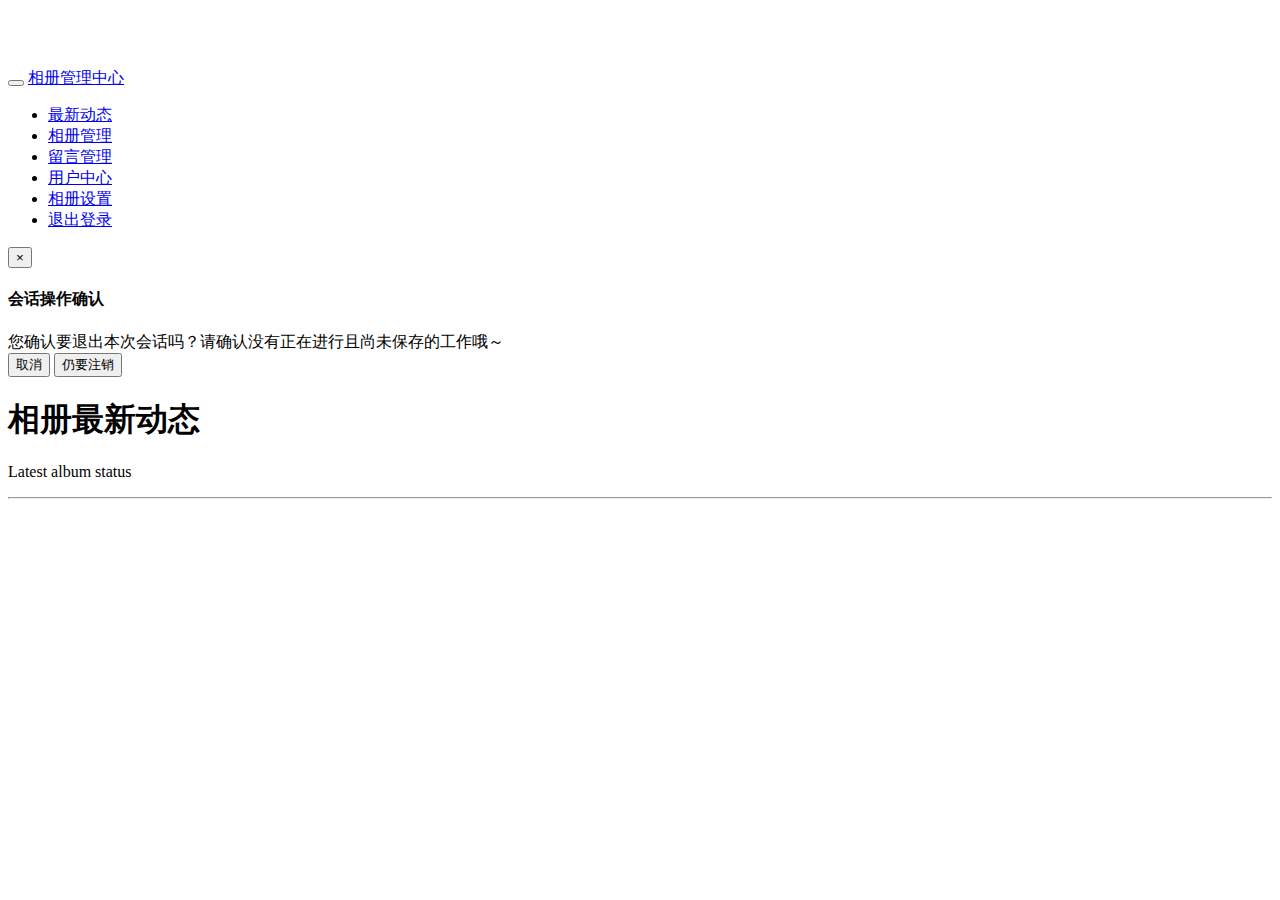
==== AlbumManager/Home/View/Index/index.html @ f23c1a99 "Initialization" ====
<!DOCTYPE html>
<html lang="zh">
  <head>
    <meta charset="utf-8">
    <title>相册管理中心</title>
    <meta name="viewport" content="width=device-width, initial-scale=1.0">
    <meta name="description" content="相册管理系统|相册管理中心">
    <meta name="author" content="DingStudio">

    <!-- Le styles -->
    <link href="__PUBLIC__/manager/css/bootstrap.css" rel="stylesheet">
    <style>
      body {
        padding-top: 60px; /* 60px to make the container go all the way to the bottom of the topbar */
      }
    </style>
    <link href="__PUBLIC__/manager/css/bootstrap-responsive.css" rel="stylesheet">

    <!-- HTML5 shim, for IE6-8 support of HTML5 elements -->
    <!--[if lt IE 9]>
      <script src="__PUBLIC__/manager/js/html5shiv.js"></script>
    <![endif]-->

    <!-- Fav and touch icons -->
    <link rel="apple-touch-icon-precomposed" sizes="144x144" href="__PUBLIC__/manager/img/apple-touch-icon-144-precomposed.png">
    <link rel="apple-touch-icon-precomposed" sizes="114x114" href="__PUBLIC__/manager/img/apple-touch-icon-114-precomposed.png">
    <link rel="apple-touch-icon-precomposed" sizes="72x72" href="__PUBLIC__/manager/img/apple-touch-icon-72-precomposed.png">
    <link rel="apple-touch-icon-precomposed" href="__PUBLIC__/manager/img/apple-touch-icon-57-precomposed.png">
    <link rel="shortcut icon" href="__PUBLIC__/manager/img/favicon.png">

    <!-- Le javascript
    ================================================== -->
    <!-- Placed at the end of the document so the pages load faster -->
    <script src="__PUBLIC__/manager/js/jquery.js"></script>
    <script src="__PUBLIC__/manager/js/bootstrap-transition.js"></script>
    <script src="__PUBLIC__/manager/js/bootstrap-alert.js"></script>
    <script src="__PUBLIC__/manager/js/bootstrap-modal.js"></script>
    <script src="__PUBLIC__/manager/js/bootstrap-dropdown.js"></script>
    <script src="__PUBLIC__/manager/js/bootstrap-scrollspy.js"></script>
    <script src="__PUBLIC__/manager/js/bootstrap-tab.js"></script>
    <script src="__PUBLIC__/manager/js/bootstrap-tooltip.js"></script>
    <script src="__PUBLIC__/manager/js/bootstrap-popover.js"></script>
    <script src="__PUBLIC__/manager/js/bootstrap-button.js"></script>
    <script src="__PUBLIC__/manager/js/bootstrap-collapse.js"></script>
    <script src="__PUBLIC__/manager/js/bootstrap-carousel.js"></script>
    <script src="__PUBLIC__/manager/js/bootstrap-typeahead.js"></script>
    <script>
        function doAjaxLogout() {
            $.ajax({
              url:'__ROOT__/admin.php?c=Login&a=ajaxLogout',
              type:'get',
              dataType: 'xml',
              async: false,
              success: function (ResponseText) {
                var code = '';
                $(ResponseText).find('think').each(
                  function () {
                    code += $(this).find('code').text();
                  }
                );
                if (code == 200) {
                  alert("恭喜您，用户注销成功！");
                  document.location="__ROOT__/admin.php?c=Login";
                }
                else if (code == 403) {
                  alert("抱歉，当前没有有效的登录会话，无需再次注销！");
                  document.location="__ROOT__/admin.php?c=Login";
                }
                else {
                  alert("服务器返回未知句柄编号，请检查本地网络状态是否稳定！");
                }
              },
              error: function(){
                alert("与后端服务器无法取得联系，注销请求发送失败！请稍后重试。");
              }
            });
          return false;
        }
    </script>
  </head>

  <body>

    <div class="navbar navbar-inverse navbar-fixed-top">
      <div class="navbar-inner">
        <div class="container">
          <button type="button" class="btn btn-navbar" data-toggle="collapse" data-target=".nav-collapse">
            <span class="icon-bar"></span>
            <span class="icon-bar"></span>
            <span class="icon-bar"></span>
          </button>
          <a class="brand" href="__ROOT__/" title="返回前台">相册管理中心</a>
          <div class="nav-collapse collapse">
            <ul class="nav">
              <li class="active"><a href="__ROOT__/admin.php">最新动态</a></li>
              <li><a href="__ROOT__/admin.php?a=picmgr">相册管理</a></li>
              <li><a href="__ROOT__/admin.php?a=comments">留言管理</a></li>
              <li><a href="__ROOT__/admin.php?a=usercenter">用户中心</a></li>
              <li><a href="__ROOT__/admin.php?a=settings">相册设置</a></li>
              <li><a href="javascript:void(0);" data-toggle="modal" data-target="#myModal">退出登录</a></li>
            </ul>
          </div><!--/.nav-collapse -->
        </div>
      </div>
    </div>
    
        <!-- 模态框（Modal） -->
<div class="modal fade" id="myModal" tabindex="-1" role="dialog" aria-labelledby="myModalLabel" aria-hidden="true">
	<div class="modal-dialog">
		<div class="modal-content">
			<div class="modal-header">
				<button type="button" class="close" data-dismiss="modal" aria-hidden="true">
					&times;
				</button>
				<h4 class="modal-title" id="myModalLabel">
					会话操作确认
				</h4>
			</div>
			<div class="modal-body">
				您确认要退出本次会话吗？请确认没有正在进行且尚未保存的工作哦～
			</div>
			<div class="modal-footer">
				<button type="button" class="btn btn-default" data-dismiss="modal">取消</button>
				<button type="button" class="btn btn-warning" onclick="return doAjaxLogout()">仍要注销</button>
			</div>
		</div><!-- /.modal-content -->
	</div><!-- /.modal -->
</div>
<!-- 模态框结束 -->

    <div class="container">

      <h1>相册最新动态</h1>
      <p>
      Latest album status
      </p>
      <hr><br>
      <div id="box"></div>
      <script>
      	$.ajax({
           	url:'__ROOT__/index.php?c=ajax&a=getinfo',
           	type:'post',
           	dataType: 'xml',
            data: {
				act: 'full',
				sid: 'null'
			},
			async: false,
			success: function (ResponseText) {
				var response_str = "<table class='table table-bordered table-hover table-striped table-condensed' style='margin-top:-15px'><tr><td>本地输出序号</td><td>远程资源ID</td><td>资源完整URL</td><td>资源缩略图URL</td><td>资源信息简介</td><td>资源上传时间</td></tr>";
                var i = 1;
				$(ResponseText).find('item').each(
					function () {
            	   		var id = $(this).find('id').text();
						var furl = $(this).find('furl').text();
                       	var turl = $(this).find('turl').text();
                       	var dinfo = $(this).find('dinfo').text();
                       	var mtime = $(this).find('mtime').text();
                       	response_str += "<tr><td>" + i + "</td><td>" + id + "</td><td><a href='" + furl + "'>" + furl.substr(0,50) + "</a></td><td><a href='" + turl + "'>" + turl.substr(0,50) + "</a></td><td>" + dinfo + "</td><td>" + mtime + "</td></tr>";
                       	i=i+1;
					}
				);
				response_str += "</table>";
				$("#box").append(response_str);
			},
            error: function(){
        		alert("获取失败");
        	}
        });
    </script>

    </div> <!-- /container -->

  </body>
</html>
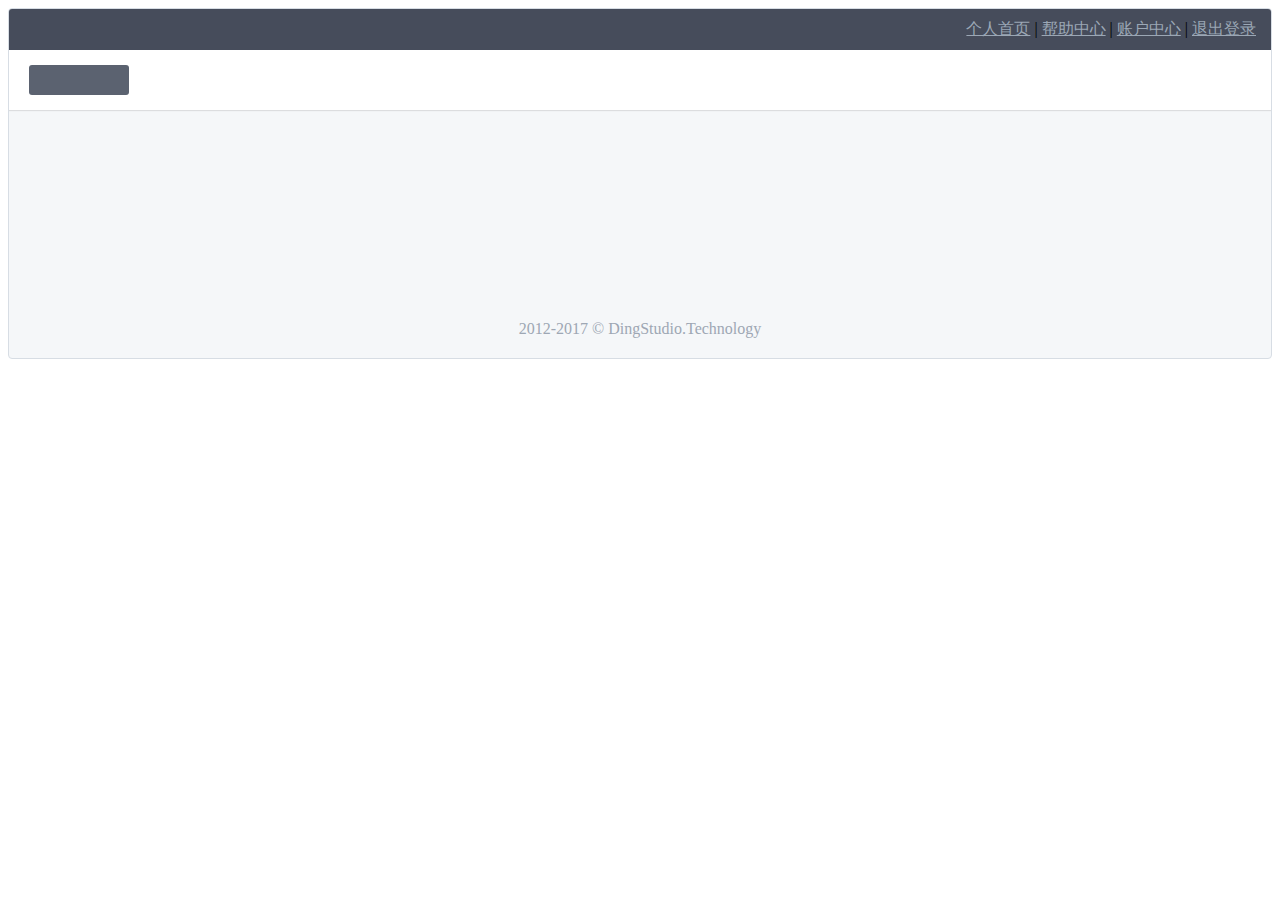
==== commit 3ead9a83: "Merge pull request #1 from ChristianSwift/develop" ====
--- a/AlbumManager/Home/View/Index/index.html
+++ b/AlbumManager/Home/View/Index/index.html
@@ -1,176 +1,80 @@
+﻿<!DOCTYPE html>
+<html>
+<head>
+    <title>{$myalbum_name}-后台管理</title>
+    <link rel="shortcut icon" href="{$myalbum_icon}" />
+    <link rel="Bookmark" href="{$myalbum_icon}" />
+    <meta charset="utf-8" />
+    <meta name="viewport" content="width=device-width, initial-scale=1" />
+    <link rel="stylesheet" href="__PUBLIC__/Album-Admin/css/iview.css" />
+    <script src="__PUBLIC__/Album-Admin/js/vue.min.js"></script>
+    <script src="__PUBLIC__/Album-Admin/js/iview.min.js"></script>
+    <script src="__PUBLIC__/Album-Admin/js/md5.js"></script>
+    <script src="__PUBLIC__/Album-Admin/js/app.js"></script>
+    <style>
+        .layout {
+            border: 1px solid #d7dde4;
+            background: #f5f7f9;
+            position: relative;
+            border-radius: 4px;
+            overflow: hidden;
+        }
 
-<!DOCTYPE html>
-<html lang="zh">
-  <head>
-    <meta charset="utf-8">
-    <title>相册管理中心</title>
-    <meta name="viewport" content="width=device-width, initial-scale=1.0">
-    <meta name="description" content="相册管理系统|相册管理中心">
-    <meta name="author" content="DingStudio">
+        .layout-logo {
+            width: 100px;
+            height: 30px;
+            background: #5b6270;
+            border-radius: 3px;
+            float: left;
+            position: relative;
+            top: 15px;
+            left: 20px;
+        }
 
-    <!-- Le styles -->
-    <link href="__PUBLIC__/manager/css/bootstrap.css" rel="stylesheet">
-    <style>
-      body {
-        padding-top: 60px; /* 60px to make the container go all the way to the bottom of the topbar */
-      }
+        .layout-header {
+            height: 60px;
+            background: #fff;
+            box-shadow: 0 1px 1px rgba(0,0,0,.1);
+        }
+
+        .layout-copy {
+            text-align: center;
+            padding: 10px 0 20px;
+            color: #9ea7b4;
+        }
+
+        .layout-ceiling {
+            background: #464c5b;
+            padding: 10px 0;
+            overflow: hidden;
+        }
+
+        .layout-ceiling-main {
+            float: right;
+            margin-right: 15px;
+        }
+
+            .layout-ceiling-main a {
+                color: #9ba7b5;
+            }
     </style>
-    <link href="__PUBLIC__/manager/css/bootstrap-responsive.css" rel="stylesheet">
-
-    <!-- HTML5 shim, for IE6-8 support of HTML5 elements -->
-    <!--[if lt IE 9]>
-      <script src="__PUBLIC__/manager/js/html5shiv.js"></script>
-    <![endif]-->
-
-    <!-- Fav and touch icons -->
-    <link rel="apple-touch-icon-precomposed" sizes="144x144" href="__PUBLIC__/manager/img/apple-touch-icon-144-precomposed.png">
-    <link rel="apple-touch-icon-precomposed" sizes="114x114" href="__PUBLIC__/manager/img/apple-touch-icon-114-precomposed.png">
-    <link rel="apple-touch-icon-precomposed" sizes="72x72" href="__PUBLIC__/manager/img/apple-touch-icon-72-precomposed.png">
-    <link rel="apple-touch-icon-precomposed" href="__PUBLIC__/manager/img/apple-touch-icon-57-precomposed.png">
-    <link rel="shortcut icon" href="__PUBLIC__/manager/img/favicon.png">
-
-    <!-- Le javascript
-    ================================================== -->
-    <!-- Placed at the end of the document so the pages load faster -->
-    <script src="__PUBLIC__/manager/js/jquery.js"></script>
-    <script src="__PUBLIC__/manager/js/bootstrap-transition.js"></script>
-    <script src="__PUBLIC__/manager/js/bootstrap-alert.js"></script>
-    <script src="__PUBLIC__/manager/js/bootstrap-modal.js"></script>
-    <script src="__PUBLIC__/manager/js/bootstrap-dropdown.js"></script>
-    <script src="__PUBLIC__/manager/js/bootstrap-scrollspy.js"></script>
-    <script src="__PUBLIC__/manager/js/bootstrap-tab.js"></script>
-    <script src="__PUBLIC__/manager/js/bootstrap-tooltip.js"></script>
-    <script src="__PUBLIC__/manager/js/bootstrap-popover.js"></script>
-    <script src="__PUBLIC__/manager/js/bootstrap-button.js"></script>
-    <script src="__PUBLIC__/manager/js/bootstrap-collapse.js"></script>
-    <script src="__PUBLIC__/manager/js/bootstrap-carousel.js"></script>
-    <script src="__PUBLIC__/manager/js/bootstrap-typeahead.js"></script>
-    <script>
-        function doAjaxLogout() {
-            $.ajax({
-              url:'__ROOT__/admin.php?c=Login&a=ajaxLogout',
-              type:'get',
-              dataType: 'xml',
-              async: false,
-              success: function (ResponseText) {
-                var code = '';
-                $(ResponseText).find('think').each(
-                  function () {
-                    code += $(this).find('code').text();
-                  }
-                );
-                if (code == 200) {
-                  alert("恭喜您，用户注销成功！");
-                  document.location="__ROOT__/admin.php?c=Login";
-                }
-                else if (code == 403) {
-                  alert("抱歉，当前没有有效的登录会话，无需再次注销！");
-                  document.location="__ROOT__/admin.php?c=Login";
-                }
-                else {
-                  alert("服务器返回未知句柄编号，请检查本地网络状态是否稳定！");
-                }
-              },
-              error: function(){
-                alert("与后端服务器无法取得联系，注销请求发送失败！请稍后重试。");
-              }
-            });
-          return false;
-        }
-    </script>
-  </head>
-
-  <body>
-
-    <div class="navbar navbar-inverse navbar-fixed-top">
-      <div class="navbar-inner">
-        <div class="container">
-          <button type="button" class="btn btn-navbar" data-toggle="collapse" data-target=".nav-collapse">
-            <span class="icon-bar"></span>
-            <span class="icon-bar"></span>
-            <span class="icon-bar"></span>
-          </button>
-          <a class="brand" href="__ROOT__/" title="返回前台">相册管理中心</a>
-          <div class="nav-collapse collapse">
-            <ul class="nav">
-              <li class="active"><a href="__ROOT__/admin.php">最新动态</a></li>
-              <li><a href="__ROOT__/admin.php?a=picmgr">相册管理</a></li>
-              <li><a href="__ROOT__/admin.php?a=comments">留言管理</a></li>
-              <li><a href="__ROOT__/admin.php?a=usercenter">用户中心</a></li>
-              <li><a href="__ROOT__/admin.php?a=settings">相册设置</a></li>
-              <li><a href="javascript:void(0);" data-toggle="modal" data-target="#myModal">退出登录</a></li>
-            </ul>
-          </div><!--/.nav-collapse -->
+    <body>
+        <div class="layout">
+            <div class="layout-ceiling">
+                <div class="layout-ceiling-main">
+                    <a href="#">个人首页</a> |
+                    <a href="#">帮助中心</a> |
+                    <a href="#">账户中心</a> |
+                    <a href="#/logout" onclick="logout()">退出登录</a>
+                </div>
+            </div>
+            <div class="layout-header">
+                <div class="layout-logo"></div>
+            </div>
+            <div style="height: 200px"></div>
+            <div class="layout-copy">
+                2012-2017 &copy; DingStudio.Technology
+            </div>
         </div>
-      </div>
-    </div>
-    
-        <!-- 模态框（Modal） -->
-<div class="modal fade" id="myModal" tabindex="-1" role="dialog" aria-labelledby="myModalLabel" aria-hidden="true">
-	<div class="modal-dialog">
-		<div class="modal-content">
-			<div class="modal-header">
-				<button type="button" class="close" data-dismiss="modal" aria-hidden="true">
-					&times;
-				</button>
-				<h4 class="modal-title" id="myModalLabel">
-					会话操作确认
-				</h4>
-			</div>
-			<div class="modal-body">
-				您确认要退出本次会话吗？请确认没有正在进行且尚未保存的工作哦～
-			</div>
-			<div class="modal-footer">
-				<button type="button" class="btn btn-default" data-dismiss="modal">取消</button>
-				<button type="button" class="btn btn-warning" onclick="return doAjaxLogout()">仍要注销</button>
-			</div>
-		</div><!-- /.modal-content -->
-	</div><!-- /.modal -->
-</div>
-<!-- 模态框结束 -->
-
-    <div class="container">
-
-      <h1>相册最新动态</h1>
-      <p>
-      Latest album status
-      </p>
-      <hr><br>
-      <div id="box"></div>
-      <script>
-      	$.ajax({
-           	url:'__ROOT__/index.php?c=ajax&a=getinfo',
-           	type:'post',
-           	dataType: 'xml',
-            data: {
-				act: 'full',
-				sid: 'null'
-			},
-			async: false,
-			success: function (ResponseText) {
-				var response_str = "<table class='table table-bordered table-hover table-striped table-condensed' style='margin-top:-15px'><tr><td>本地输出序号</td><td>远程资源ID</td><td>资源完整URL</td><td>资源缩略图URL</td><td>资源信息简介</td><td>资源上传时间</td></tr>";
-                var i = 1;
-				$(ResponseText).find('item').each(
-					function () {
-            	   		var id = $(this).find('id').text();
-						var furl = $(this).find('furl').text();
-                       	var turl = $(this).find('turl').text();
-                       	var dinfo = $(this).find('dinfo').text();
-                       	var mtime = $(this).find('mtime').text();
-                       	response_str += "<tr><td>" + i + "</td><td>" + id + "</td><td><a href='" + furl + "'>" + furl.substr(0,50) + "</a></td><td><a href='" + turl + "'>" + turl.substr(0,50) + "</a></td><td>" + dinfo + "</td><td>" + mtime + "</td></tr>";
-                       	i=i+1;
-					}
-				);
-				response_str += "</table>";
-				$("#box").append(response_str);
-			},
-            error: function(){
-        		alert("获取失败");
-        	}
-        });
-    </script>
-
-    </div> <!-- /container -->
-
-  </body>
-</html>
+    </body>
+</html>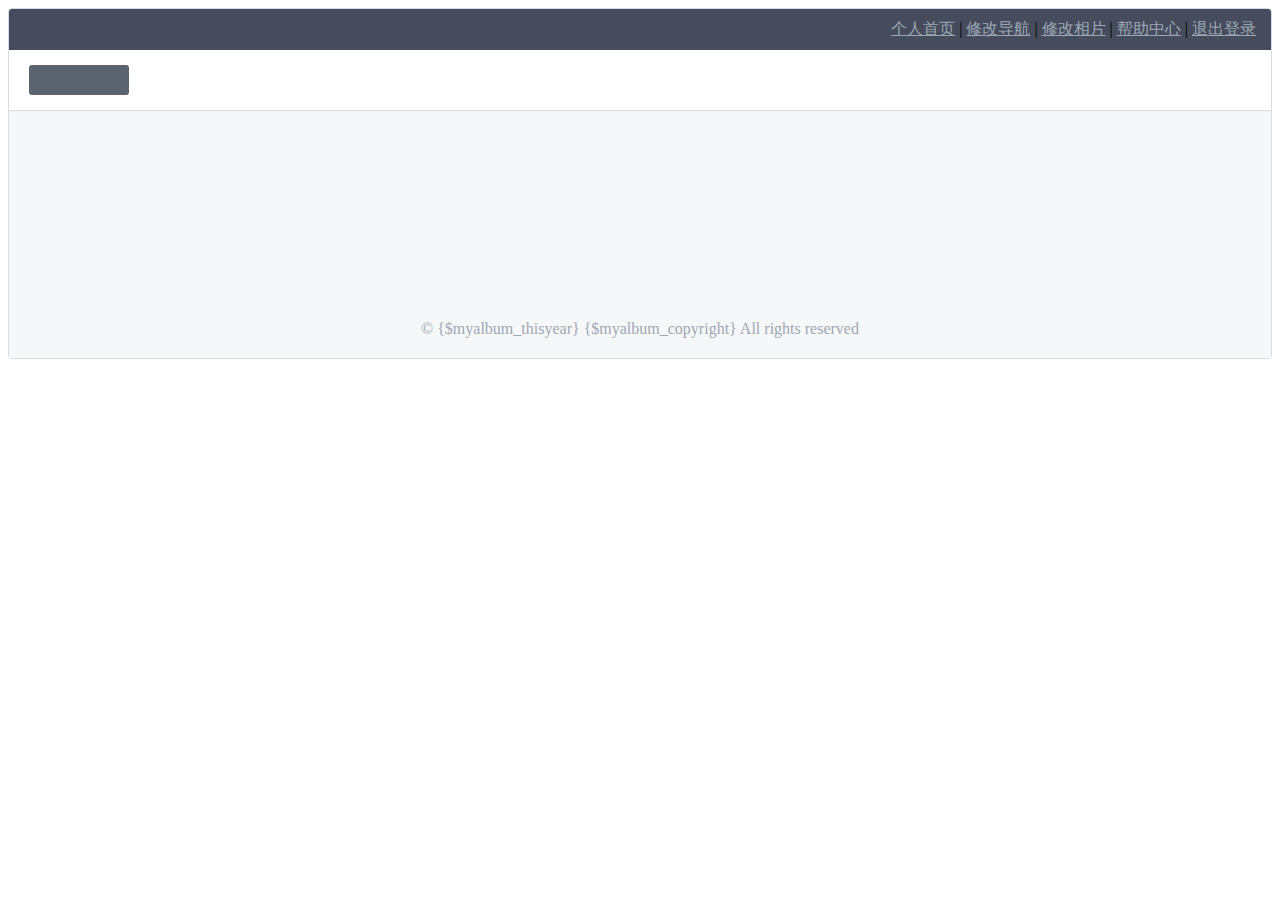
==== commit a73ee6d7: "修改后台首页" ====
--- a/AlbumManager/Home/View/Index/index.html
+++ b/AlbumManager/Home/View/Index/index.html
@@ -54,17 +54,18 @@
             margin-right: 15px;
         }
 
-            .layout-ceiling-main a {
-                color: #9ba7b5;
-            }
+        .layout-ceiling-main a {
+            color: #9ba7b5;
+        }
     </style>
     <body>
         <div class="layout">
             <div class="layout-ceiling">
                 <div class="layout-ceiling-main">
                     <a href="#">个人首页</a> |
+                    <a href="#">修改导航</a> |
+                    <a href="#">修改相片</a> |
                     <a href="#">帮助中心</a> |
-                    <a href="#">账户中心</a> |
                     <a href="#/logout" onclick="logout()">退出登录</a>
                 </div>
             </div>
@@ -73,7 +74,7 @@
             </div>
             <div style="height: 200px"></div>
             <div class="layout-copy">
-                2012-2017 &copy; DingStudio.Technology
+                &copy; {$myalbum_thisyear} {$myalbum_copyright} All rights reserved
             </div>
         </div>
     </body>
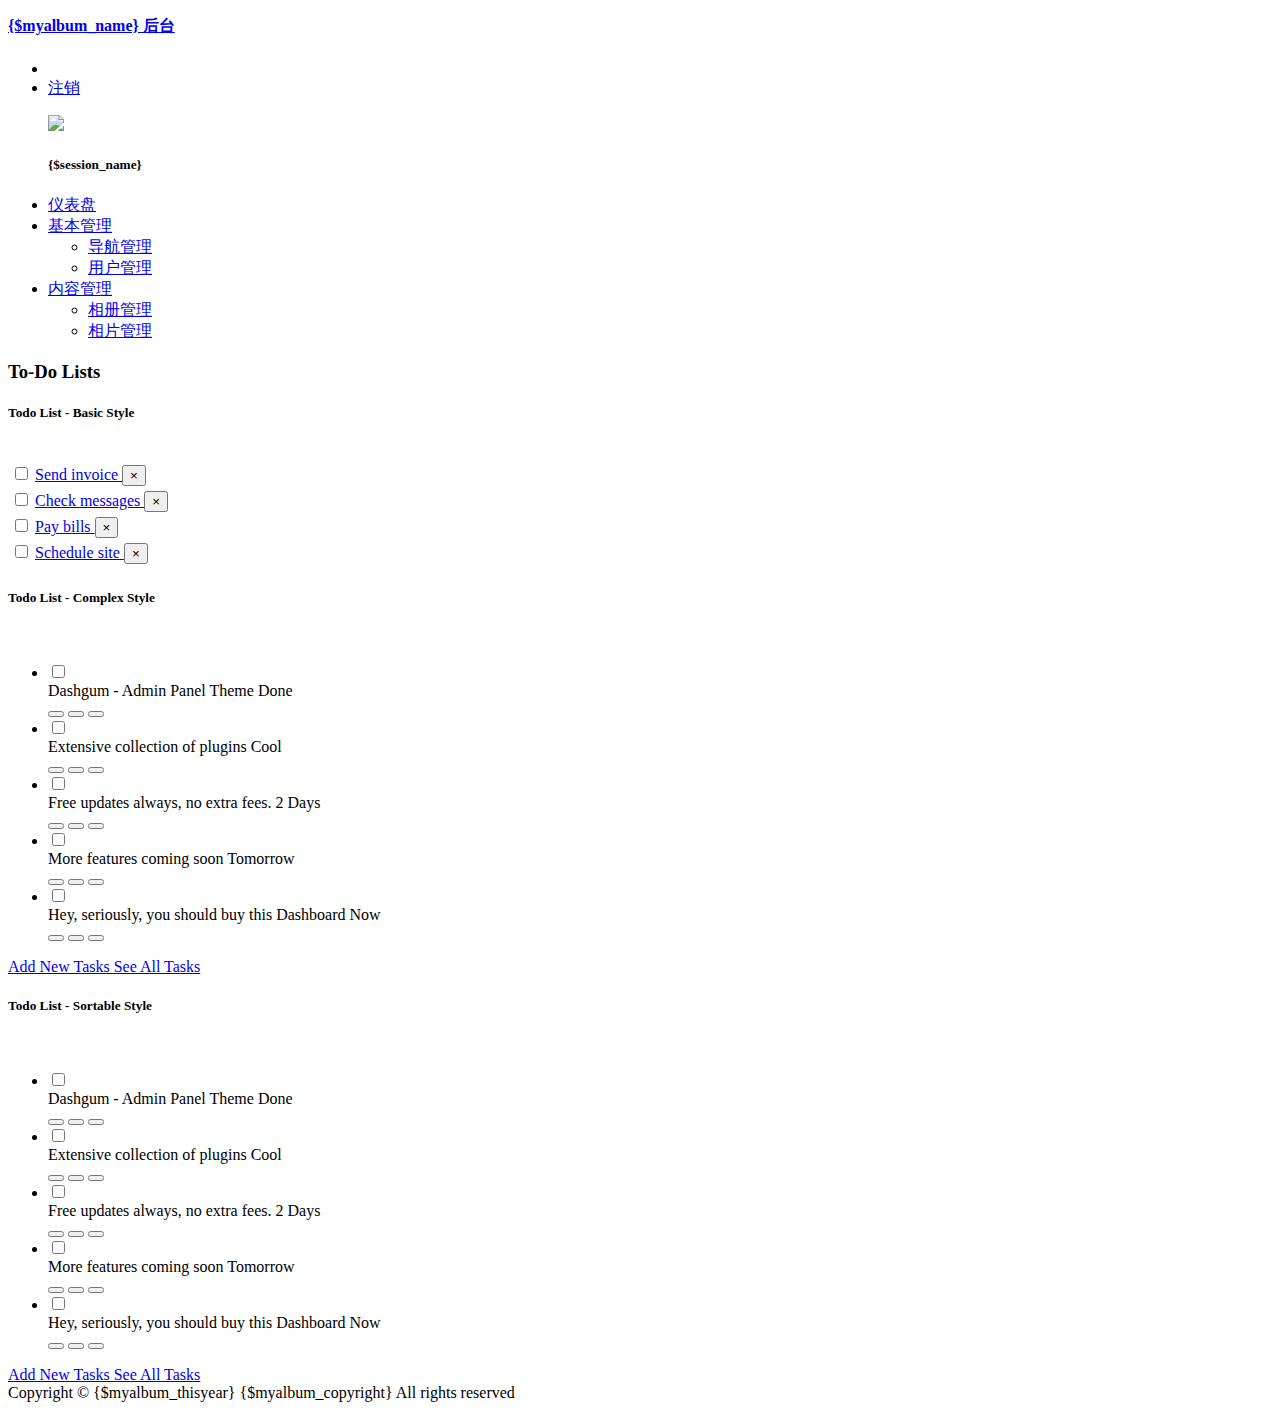
==== commit 0b832541: "ADD GRAVATAR" ====
--- a/AlbumManager/Home/View/Index/index.html
+++ b/AlbumManager/Home/View/Index/index.html
@@ -1,81 +1,597 @@
 ﻿<!DOCTYPE html>
-<html>
-<head>
-    <title>{$myalbum_name}-后台管理</title>
-    <link rel="shortcut icon" href="{$myalbum_icon}" />
-    <link rel="Bookmark" href="{$myalbum_icon}" />
-    <meta charset="utf-8" />
-    <meta name="viewport" content="width=device-width, initial-scale=1" />
-    <link rel="stylesheet" href="__PUBLIC__/Album-Admin/css/iview.css" />
-    <script src="__PUBLIC__/Album-Admin/js/vue.min.js"></script>
-    <script src="__PUBLIC__/Album-Admin/js/iview.min.js"></script>
-    <script src="__PUBLIC__/Album-Admin/js/md5.js"></script>
-    <script src="__PUBLIC__/Album-Admin/js/app.js"></script>
-    <style>
-        .layout {
-            border: 1px solid #d7dde4;
-            background: #f5f7f9;
-            position: relative;
-            border-radius: 4px;
-            overflow: hidden;
-        }
+<html lang="en">
+    <head>
+        <meta charset="utf-8">
+        <meta name="viewport" content="width=device-width, initial-scale=1.0">
+        <meta name="description" content="">
+        <meta name="author" content="Dashboard">
+        <meta name="keyword" content="Dashboard, Bootstrap, Admin, Template, Theme, Responsive, Fluid, Retina">
+        <meta name="theme-color" content="#FFD777">
+        <title>
+            {$myalbum_name}-后台管理首页
+        </title>
+        <!-- Bootstrap core CSS -->
+        <link href="__PUBLIC__/Album-Admin/assets/css/bootstrap.css" rel="stylesheet">
+        <!--external css-->
+        <link rel="stylesheet" href="__PUBLIC__/FontAwesome/css/font-awesome.min.css" rel="stylesheet">
+        <!-- Custom styles for this template -->
+        <link href="__PUBLIC__/Album-Admin/assets/css/style.css" rel="stylesheet">
+        <link href="__PUBLIC__/Album-Admin/assets/css/style-responsive.css" rel="stylesheet">
+        <link rel="stylesheet" href="__PUBLIC__/Album-Admin/assets/css/to-do.css">
+        <!-- HTML5 shim and Respond.js IE8 support of HTML5 elements and media
+        queries -->
+        <!--[if lt IE 9]>
+            <script src="https://oss.maxcdn.com/libs/html5shiv/3.7.0/html5shiv.js">
+            </script>
+            <script src="https://oss.maxcdn.com/libs/respond.js/1.4.2/respond.min.js">
+            </script>
+        <![endif]-->
+    </head>
+    <body>
+        <section id="container">
+            <!--header start-->
+            <header class="header black-bg">
+                <div class="sidebar-toggle-box">
+                    <div class="fa fa-bars tooltips" data-placement="right" data-original-title="Toggle Navigation">
+                    </div>
+                </div>
+                <!--logo start-->
+                <a href="./admin.php" class="logo">
+                    <b style="line-height:36px">
+                        {$myalbum_name} 后台
+                    </b>
+                </a>
+                <!--logo end-->
+                <div class="top-menu">
+                    <ul class="nav pull-right top-menu">
+                        <li>
+                            <a class="logout" href="./admin.php?c=lock">
+                                <i class="fa fa-lock"></i>
+                            </a>
+                        </li>
+                        <li>
+                            <a class="logout" href="#/logout" onclick="logout()">
+                                注销
+                            </a>
+                        </li>
+                    </ul>
+                </div>
+            </header>
+            <!--header end-->
+            <!-- **********************************************************************************************************************************************************
+            MAIN SIDEBAR MENU ***********************************************************************************************************************************************************
+            -->
+            <!--sidebar start-->
+            <aside>
+                <div id="sidebar" class="nav-collapse ">
+                    <!-- sidebar menu start-->
+                    <ul class="sidebar-menu" id="nav-accordion">
+                        <p class="centered">
+                            <a href="profile.html">
+                                <img src="{$session_avatar}" class="img-circle"
+                                width="60">
+                            </a>
+                        </p>
+                        <h5 class="centered">
+                            {$session_name}
+                        </h5>
+                        <li class="mt">
+                            <a class="active" href="./admin.php">
+                                <i class="fa fa-gear">
+                                </i>
+                                <span>
+                                    仪表盘
+                                </span>
+                            </a>
+                        </li>
+                        <li class="sub-menu">
+                            <a href="javascript:;">
+                                <i class="fa fa-cogs"></i>
+                                <span>
+                                    基本管理
+                                </span>
+                            </a>
+                            <ul class="sub">
+                                <li>
+                                    <a href="./admin.php?a=navi">
+                                        导航管理
+                                    </a>
+                                </li>
+                                <li>
+                                    <a href="./admin.php?a=user">
+                                        用户管理
+                                    </a>
+                                </li>
+                            </ul>
+                        </li>
+                        <li class="sub-menu">
+                            <a href="javascript:;">
+                                <i class="fa fa-cogs"></i>
+                                <span>
+                                    内容管理
+                                </span>
+                            </a>
+                            <ul class="sub">
+                                <li>
+                                    <a href="./admin.php?a=album">
+                                        相册管理
+                                    </a>
+                                </li>
+                                <li>
+                                    <a href="./admin.php?a=photo">
+                                        相片管理
+                                    </a>
+                                </li>
+                            </ul>
+                        </li>
+                    </ul>
+                    <!-- sidebar menu end-->
+                </div>
+            </aside>
+            <!--sidebar end-->
 
-        .layout-logo {
-            width: 100px;
-            height: 30px;
-            background: #5b6270;
-            border-radius: 3px;
-            float: left;
-            position: relative;
-            top: 15px;
-            left: 20px;
-        }
+            <!--main content start-->
+            <section id="main-content">
+                <section class="wrapper">
+                    <h3>
+                        <i class="fa fa-angle-right">
+                        </i>
+                        To-Do Lists
+                    </h3>
+                    <!-- SIMPLE TO DO LIST -->
+                    <div class="row mt">
+                        <div class="col-md-12">
+                            <div class="white-panel pn">
+                                <div class="panel-heading">
+                                    <div class="pull-left">
+                                        <h5>
+                                            <i class="fa fa-tasks">
+                                            </i>
+                                            Todo List - Basic Style
+                                        </h5>
+                                    </div>
+                                    <br>
+                                </div>
+                                <div class="custom-check goleft mt">
+                                    <table id="todo" class="table table-hover custom-check">
+                                        <tbody>
+                                            <tr>
+                                                <td>
+                                                    <span class="check">
+                                                        <input type="checkbox" class="checked">
+                                                    </span>
+                                                    <a href="index.html#">
+                                                        Send invoice
+                                                    </a>
+                                                    </span>
+                                                    <button class="close" aria-hidden="true" data-dismiss="alert" type="button">
+                                                        ×
+                                                    </button>
+                                                </td>
+                                            </tr>
+                                            <tr>
+                                                <td>
+                                                    <span class="check">
+                                                        <input type="checkbox" class="checked">
+                                                    </span>
+                                                    <a href="index.html#">
+                                                        Check messages
+                                                    </a>
+                                                    </span>
+                                                    <button class="close" aria-hidden="true" data-dismiss="alert" type="button">
+                                                        ×
+                                                    </button>
+                                                </td>
+                                            </tr>
+                                            <tr>
+                                                <td>
+                                                    <span class="check">
+                                                        <input type="checkbox" class="checked">
+                                                    </span>
+                                                    <a href="index.html#">
+                                                        Pay bills
+                                                    </a>
+                                                    </span>
+                                                    <button class="close" aria-hidden="true" data-dismiss="alert" type="button">
+                                                        ×
+                                                    </button>
+                                                </td>
+                                            </tr>
+                                            <tr>
+                                                <td>
+                                                    <span class="check">
+                                                        <input type="checkbox" class="checked">
+                                                    </span>
+                                                    <a href="index.html#">
+                                                        Schedule site
+                                                    </a>
+                                                    </span>
+                                                    <button class="close" aria-hidden="true" data-dismiss="alert" type="button">
+                                                        ×
+                                                    </button>
+                                                </td>
+                                            </tr>
+                                        </tbody>
+                                    </table>
+                                </div>
+                                <!-- /table-responsive -->
+                            </div>
+                            <!--/ White-panel -->
+                        </div>
+                        <! --/col-md-12 -->
+                    </div>
+                    <! -- row -->
+                    <!-- COMPLEX TO DO LIST -->
+                    <div class="row mt">
+                        <div class="col-md-12">
+                            <section class="task-panel tasks-widget">
+                                <div class="panel-heading">
+                                    <div class="pull-left">
+                                        <h5>
+                                            <i class="fa fa-tasks">
+                                            </i>
+                                            Todo List - Complex Style
+                                        </h5>
+                                    </div>
+                                    <br>
+                                </div>
+                                <div class="panel-body">
+                                    <div class="task-content">
+                                        <ul class="task-list">
+                                            <li>
+                                                <div class="task-checkbox">
+                                                    <input type="checkbox" class="list-child" value="" />
+                                                </div>
+                                                <div class="task-title">
+                                                    <span class="task-title-sp">
+                                                        Dashgum - Admin Panel Theme
+                                                    </span>
+                                                    <span class="badge bg-theme">
+                                                        Done
+                                                    </span>
+                                                    <div class="pull-right hidden-phone">
+                                                        <button class="btn btn-success btn-xs">
+                                                            <i class=" fa fa-check">
+                                                            </i>
+                                                        </button>
+                                                        <button class="btn btn-primary btn-xs">
+                                                            <i class="fa fa-pencil">
+                                                            </i>
+                                                        </button>
+                                                        <button class="btn btn-danger btn-xs">
+                                                            <i class="fa fa-trash-o ">
+                                                            </i>
+                                                        </button>
+                                                    </div>
+                                                </div>
+                                            </li>
+                                            <li>
+                                                <div class="task-checkbox">
+                                                    <input type="checkbox" class="list-child" value="" />
+                                                </div>
+                                                <div class="task-title">
+                                                    <span class="task-title-sp">
+                                                        Extensive collection of plugins
+                                                    </span>
+                                                    <span class="badge bg-warning">
+                                                        Cool
+                                                    </span>
+                                                    <div class="pull-right hidden-phone">
+                                                        <button class="btn btn-success btn-xs">
+                                                            <i class=" fa fa-check">
+                                                            </i>
+                                                        </button>
+                                                        <button class="btn btn-primary btn-xs">
+                                                            <i class="fa fa-pencil">
+                                                            </i>
+                                                        </button>
+                                                        <button class="btn btn-danger btn-xs">
+                                                            <i class="fa fa-trash-o ">
+                                                            </i>
+                                                        </button>
+                                                    </div>
+                                                </div>
+                                            </li>
+                                            <li>
+                                                <div class="task-checkbox">
+                                                    <input type="checkbox" class="list-child" value="" />
+                                                </div>
+                                                <div class="task-title">
+                                                    <span class="task-title-sp">
+                                                        Free updates always, no extra fees.
+                                                    </span>
+                                                    <span class="badge bg-success">
+                                                        2 Days
+                                                    </span>
+                                                    <div class="pull-right hidden-phone">
+                                                        <button class="btn btn-success btn-xs">
+                                                            <i class=" fa fa-check">
+                                                            </i>
+                                                        </button>
+                                                        <button class="btn btn-primary btn-xs">
+                                                            <i class="fa fa-pencil">
+                                                            </i>
+                                                        </button>
+                                                        <button class="btn btn-danger btn-xs">
+                                                            <i class="fa fa-trash-o ">
+                                                            </i>
+                                                        </button>
+                                                    </div>
+                                                </div>
+                                            </li>
+                                            <li>
+                                                <div class="task-checkbox">
+                                                    <input type="checkbox" class="list-child" value="" />
+                                                </div>
+                                                <div class="task-title">
+                                                    <span class="task-title-sp">
+                                                        More features coming soon
+                                                    </span>
+                                                    <span class="badge bg-info">
+                                                        Tomorrow
+                                                    </span>
+                                                    <div class="pull-right hidden-phone">
+                                                        <button class="btn btn-success btn-xs">
+                                                            <i class=" fa fa-check">
+                                                            </i>
+                                                        </button>
+                                                        <button class="btn btn-primary btn-xs">
+                                                            <i class="fa fa-pencil">
+                                                            </i>
+                                                        </button>
+                                                        <button class="btn btn-danger btn-xs">
+                                                            <i class="fa fa-trash-o ">
+                                                            </i>
+                                                        </button>
+                                                    </div>
+                                                </div>
+                                            </li>
+                                            <li>
+                                                <div class="task-checkbox">
+                                                    <input type="checkbox" class="list-child" value="" />
+                                                </div>
+                                                <div class="task-title">
+                                                    <span class="task-title-sp">
+                                                        Hey, seriously, you should buy this Dashboard
+                                                    </span>
+                                                    <span class="badge bg-important">
+                                                        Now
+                                                    </span>
+                                                    <div class="pull-right">
+                                                        <button class="btn btn-success btn-xs">
+                                                            <i class=" fa fa-check">
+                                                            </i>
+                                                        </button>
+                                                        <button class="btn btn-primary btn-xs">
+                                                            <i class="fa fa-pencil">
+                                                            </i>
+                                                        </button>
+                                                        <button class="btn btn-danger btn-xs">
+                                                            <i class="fa fa-trash-o ">
+                                                            </i>
+                                                        </button>
+                                                    </div>
+                                                </div>
+                                            </li>
+                                        </ul>
+                                    </div>
+                                    <div class=" add-task-row">
+                                        <a class="btn btn-success btn-sm pull-left" href="todo_list.html#">
+                                            Add New Tasks
+                                        </a>
+                                        <a class="btn btn-default btn-sm pull-right" href="todo_list.html#">
+                                            See All Tasks
+                                        </a>
+                                    </div>
+                                </div>
+                            </section>
+                        </div>
+                        <!-- /col-md-12-->
+                    </div>
+                    <!-- /row -->
+                    <!-- SORTABLE TO DO LIST -->
+                    <div class="row mt mb">
+                        <div class="col-md-12">
+                            <section class="task-panel tasks-widget">
+                                <div class="panel-heading">
+                                    <div class="pull-left">
+                                        <h5>
+                                            <i class="fa fa-tasks">
+                                            </i>
+                                            Todo List - Sortable Style
+                                        </h5>
+                                    </div>
+                                    <br>
+                                </div>
+                                <div class="panel-body">
+                                    <div class="task-content">
+                                        <ul id="sortable" class="task-list">
+                                            <li class="list-primary">
+                                                <i class=" fa fa-ellipsis-v">
+                                                </i>
+                                                <div class="task-checkbox">
+                                                    <input type="checkbox" class="list-child" value="" />
+                                                </div>
+                                                <div class="task-title">
+                                                    <span class="task-title-sp">
+                                                        Dashgum - Admin Panel Theme
+                                                    </span>
+                                                    <span class="badge bg-theme">
+                                                        Done
+                                                    </span>
+                                                    <div class="pull-right hidden-phone">
+                                                        <button class="btn btn-success btn-xs fa fa-check">
+                                                        </button>
+                                                        <button class="btn btn-primary btn-xs fa fa-pencil">
+                                                        </button>
+                                                        <button class="btn btn-danger btn-xs fa fa-trash-o">
+                                                        </button>
+                                                    </div>
+                                                </div>
+                                            </li>
+                                            <li class="list-danger">
+                                                <i class=" fa fa-ellipsis-v">
+                                                </i>
+                                                <div class="task-checkbox">
+                                                    <input type="checkbox" class="list-child" value="" />
+                                                </div>
+                                                <div class="task-title">
+                                                    <span class="task-title-sp">
+                                                        Extensive collection of plugins
+                                                    </span>
+                                                    <span class="badge bg-warning">
+                                                        Cool
+                                                    </span>
+                                                    <div class="pull-right hidden-phone">
+                                                        <button class="btn btn-success btn-xs fa fa-check">
+                                                        </button>
+                                                        <button class="btn btn-primary btn-xs fa fa-pencil">
+                                                        </button>
+                                                        <button class="btn btn-danger btn-xs fa fa-trash-o">
+                                                        </button>
+                                                    </div>
+                                                </div>
+                                            </li>
+                                            <li class="list-success">
+                                                <i class=" fa fa-ellipsis-v">
+                                                </i>
+                                                <div class="task-checkbox">
+                                                    <input type="checkbox" class="list-child" value="" />
+                                                </div>
+                                                <div class="task-title">
+                                                    <span class="task-title-sp">
+                                                        Free updates always, no extra fees.
+                                                    </span>
+                                                    <span class="badge bg-success">
+                                                        2 Days
+                                                    </span>
+                                                    <div class="pull-right hidden-phone">
+                                                        <button class="btn btn-success btn-xs fa fa-check">
+                                                        </button>
+                                                        <button class="btn btn-primary btn-xs fa fa-pencil">
+                                                        </button>
+                                                        <button class="btn btn-danger btn-xs fa fa-trash-o">
+                                                        </button>
+                                                    </div>
+                                                </div>
+                                            </li>
+                                            <li class="list-warning">
+                                                <i class=" fa fa-ellipsis-v">
+                                                </i>
+                                                <div class="task-checkbox">
+                                                    <input type="checkbox" class="list-child" value="" />
+                                                </div>
+                                                <div class="task-title">
+                                                    <span class="task-title-sp">
+                                                        More features coming soon
+                                                    </span>
+                                                    <span class="badge bg-info">
+                                                        Tomorrow
+                                                    </span>
+                                                    <div class="pull-right hidden-phone">
+                                                        <button class="btn btn-success btn-xs fa fa-check">
+                                                        </button>
+                                                        <button class="btn btn-primary btn-xs fa fa-pencil">
+                                                        </button>
+                                                        <button class="btn btn-danger btn-xs fa fa-trash-o">
+                                                        </button>
+                                                    </div>
+                                                </div>
+                                            </li>
+                                            <li class="list-info">
+                                                <i class=" fa fa-ellipsis-v">
+                                                </i>
+                                                <div class="task-checkbox">
+                                                    <input type="checkbox" class="list-child" value="" />
+                                                </div>
+                                                <div class="task-title">
+                                                    <span class="task-title-sp">
+                                                        Hey, seriously, you should buy this Dashboard
+                                                    </span>
+                                                    <span class="badge bg-important">
+                                                        Now
+                                                    </span>
+                                                    <div class="pull-right hidden-phone">
+                                                        <button class="btn btn-success btn-xs fa fa-check">
+                                                        </button>
+                                                        <button class="btn btn-primary btn-xs fa fa-pencil">
+                                                        </button>
+                                                        <button class="btn btn-danger btn-xs fa fa-trash-o">
+                                                        </button>
+                                                    </div>
+                                                </div>
+                                            </li>
+                                        </ul>
+                                    </div>
+                                    <div class=" add-task-row">
+                                        <a class="btn btn-success btn-sm pull-left" href="todo_list.html#">
+                                            Add New Tasks
+                                        </a>
+                                        <a class="btn btn-default btn-sm pull-right" href="todo_list.html#">
+                                            See All Tasks
+                                        </a>
+                                    </div>
+                                </div>
+                            </section>
+                        </div>
+                        <!--/col-md-12 -->
+                    </div>
+                    <!-- /row -->
+                </section>
+                <!--/wrapper -->
 
-        .layout-header {
-            height: 60px;
-            background: #fff;
-            box-shadow: 0 1px 1px rgba(0,0,0,.1);
-        }
+                <!--footer start-->
+                <footer id="site-footer">
+                    <div class="text-center">
+                        Copyright &copy; {$myalbum_thisyear} {$myalbum_copyright} All rights reserved
+                    </div>
+                </footer>
+                <!--footer end-->
+            </section>
+            <!-- /MAIN CONTENT -->
+        </section>
+        <!-- js placed at the end of the document so the pages load faster -->
+        <script src="__PUBLIC__/Album-Admin/assets/js/jquery.js">
+        </script>
+        <script src="__PUBLIC__/Album-Admin/assets/js/bootstrap.min.js">
+        </script>
+        <script class="include" type="text/javascript" src="__PUBLIC__/Album-Admin/assets/js/jquery.dcjqaccordion.2.7.js">
+        </script>
+        <script src="__PUBLIC__/Album-Admin/assets/js/jquery.scrollTo.min.js">
+        </script>
+        <script src="__PUBLIC__/Album-Admin/assets/js/jquery.nicescroll.js" type="text/javascript">
+        </script>
+        <!-- Import AJAX Operator Logic -->
+        <script type="text/javascript" src="__PUBLIC__/Album-Admin/js/app.js">
+        </script>
+        <!-- Alertify.js Require -->
+        <script src="__PUBLIC__/Album-Admin/js/alertify.min.js">
+        </script>
+        <link rel="stylesheet" href="__PUBLIC__/Album-Admin/css/alertify.min.css">
+        <link rel="stylesheet" href="__PUBLIC__/Album-Admin/css/default.min.css">
+        <!--common script for all pages-->
+        <script src="__PUBLIC__/Album-Admin/assets/js/common-scripts.js">
+        </script>
+        <!--script for this page-->
+        <script src="http://code.jquery.com/ui/1.10.3/jquery-ui.js">
+        </script>
+        <script src="__PUBLIC__/Album-Admin/assets/js/tasks.js" type="text/javascript">
+        </script>
+        <script>
+            jQuery(document).ready(function() {
+                TaskList.initTaskWidget();
+            });
 
-        .layout-copy {
-            text-align: center;
-            padding: 10px 0 20px;
-            color: #9ea7b4;
-        }
-
-        .layout-ceiling {
-            background: #464c5b;
-            padding: 10px 0;
-            overflow: hidden;
-        }
-
-        .layout-ceiling-main {
-            float: right;
-            margin-right: 15px;
-        }
-
-        .layout-ceiling-main a {
-            color: #9ba7b5;
-        }
-    </style>
-    <body>
-        <div class="layout">
-            <div class="layout-ceiling">
-                <div class="layout-ceiling-main">
-                    <a href="#">个人首页</a> |
-                    <a href="#">修改导航</a> |
-                    <a href="#">修改相片</a> |
-                    <a href="#">帮助中心</a> |
-                    <a href="#/logout" onclick="logout()">退出登录</a>
-                </div>
-            </div>
-            <div class="layout-header">
-                <div class="layout-logo"></div>
-            </div>
-            <div style="height: 200px"></div>
-            <div class="layout-copy">
-                &copy; {$myalbum_thisyear} {$myalbum_copyright} All rights reserved
-            </div>
-        </div>
+            $(function() {
+                $("#sortable").sortable();
+                $("#sortable").disableSelection();
+            });
+        </script>
+        <script>
+            //custom select box
+            $(function() {
+                $('select.styled').customSelect();
+            });
+        </script>
     </body>
 </html>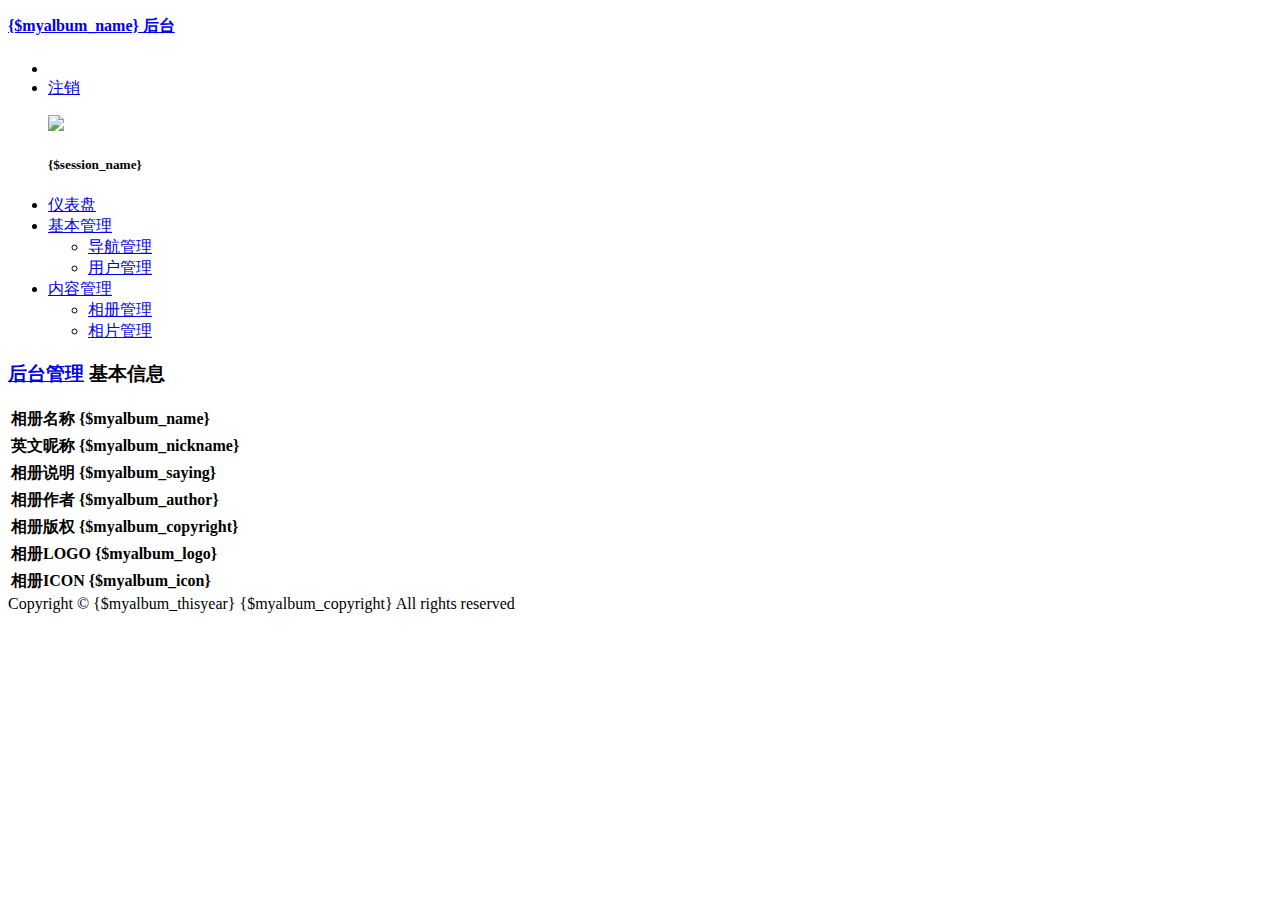
==== commit 211c2376: "fix navigation bug" ====
--- a/AlbumManager/Home/View/Index/index.html
+++ b/AlbumManager/Home/View/Index/index.html
@@ -8,7 +8,7 @@
         <meta name="keyword" content="Dashboard, Bootstrap, Admin, Template, Theme, Responsive, Fluid, Retina">
         <meta name="theme-color" content="#FFD777">
         <title>
-            {$myalbum_name}-后台管理首页
+            {$myalbum_name}-后台管理
         </title>
         <!-- Bootstrap core CSS -->
         <link href="__PUBLIC__/Album-Admin/assets/css/bootstrap.css" rel="stylesheet">
@@ -58,16 +58,13 @@
                 </div>
             </header>
             <!--header end-->
-            <!-- **********************************************************************************************************************************************************
-            MAIN SIDEBAR MENU ***********************************************************************************************************************************************************
-            -->
             <!--sidebar start-->
             <aside>
                 <div id="sidebar" class="nav-collapse ">
                     <!-- sidebar menu start-->
                     <ul class="sidebar-menu" id="nav-accordion">
                         <p class="centered">
-                            <a href="profile.html">
+                            <a href="https://cn.gravatar.com/profiles/edit/#about-you" title="点击去自定义你的头像">
                                 <img src="{$session_avatar}" class="img-circle"
                                 width="60">
                             </a>
@@ -134,410 +131,79 @@
             <section id="main-content">
                 <section class="wrapper">
                     <h3>
-                        <i class="fa fa-angle-right">
-                        </i>
-                        To-Do Lists
+                        <i class="fa fa-angle-right"></i>
+                        <a href="./admin.php">后台管理</a>
+                        <i class="fa fa-angle-right"></i>
+                        基本信息
                     </h3>
-                    <!-- SIMPLE TO DO LIST -->
-                    <div class="row mt">
-                        <div class="col-md-12">
-                            <div class="white-panel pn">
-                                <div class="panel-heading">
-                                    <div class="pull-left">
-                                        <h5>
-                                            <i class="fa fa-tasks">
-                                            </i>
-                                            Todo List - Basic Style
-                                        </h5>
-                                    </div>
-                                    <br>
-                                </div>
-                                <div class="custom-check goleft mt">
-                                    <table id="todo" class="table table-hover custom-check">
-                                        <tbody>
-                                            <tr>
-                                                <td>
-                                                    <span class="check">
-                                                        <input type="checkbox" class="checked">
-                                                    </span>
-                                                    <a href="index.html#">
-                                                        Send invoice
-                                                    </a>
-                                                    </span>
-                                                    <button class="close" aria-hidden="true" data-dismiss="alert" type="button">
-                                                        ×
-                                                    </button>
-                                                </td>
-                                            </tr>
-                                            <tr>
-                                                <td>
-                                                    <span class="check">
-                                                        <input type="checkbox" class="checked">
-                                                    </span>
-                                                    <a href="index.html#">
-                                                        Check messages
-                                                    </a>
-                                                    </span>
-                                                    <button class="close" aria-hidden="true" data-dismiss="alert" type="button">
-                                                        ×
-                                                    </button>
-                                                </td>
-                                            </tr>
-                                            <tr>
-                                                <td>
-                                                    <span class="check">
-                                                        <input type="checkbox" class="checked">
-                                                    </span>
-                                                    <a href="index.html#">
-                                                        Pay bills
-                                                    </a>
-                                                    </span>
-                                                    <button class="close" aria-hidden="true" data-dismiss="alert" type="button">
-                                                        ×
-                                                    </button>
-                                                </td>
-                                            </tr>
-                                            <tr>
-                                                <td>
-                                                    <span class="check">
-                                                        <input type="checkbox" class="checked">
-                                                    </span>
-                                                    <a href="index.html#">
-                                                        Schedule site
-                                                    </a>
-                                                    </span>
-                                                    <button class="close" aria-hidden="true" data-dismiss="alert" type="button">
-                                                        ×
-                                                    </button>
-                                                </td>
-                                            </tr>
-                                        </tbody>
-                                    </table>
-                                </div>
-                                <!-- /table-responsive -->
-                            </div>
-                            <!--/ White-panel -->
-                        </div>
-                        <! --/col-md-12 -->
-                    </div>
-                    <! -- row -->
-                    <!-- COMPLEX TO DO LIST -->
-                    <div class="row mt">
-                        <div class="col-md-12">
-                            <section class="task-panel tasks-widget">
-                                <div class="panel-heading">
-                                    <div class="pull-left">
-                                        <h5>
-                                            <i class="fa fa-tasks">
-                                            </i>
-                                            Todo List - Complex Style
-                                        </h5>
-                                    </div>
-                                    <br>
-                                </div>
-                                <div class="panel-body">
-                                    <div class="task-content">
-                                        <ul class="task-list">
-                                            <li>
-                                                <div class="task-checkbox">
-                                                    <input type="checkbox" class="list-child" value="" />
-                                                </div>
-                                                <div class="task-title">
-                                                    <span class="task-title-sp">
-                                                        Dashgum - Admin Panel Theme
-                                                    </span>
-                                                    <span class="badge bg-theme">
-                                                        Done
-                                                    </span>
-                                                    <div class="pull-right hidden-phone">
-                                                        <button class="btn btn-success btn-xs">
-                                                            <i class=" fa fa-check">
-                                                            </i>
-                                                        </button>
-                                                        <button class="btn btn-primary btn-xs">
-                                                            <i class="fa fa-pencil">
-                                                            </i>
-                                                        </button>
-                                                        <button class="btn btn-danger btn-xs">
-                                                            <i class="fa fa-trash-o ">
-                                                            </i>
-                                                        </button>
-                                                    </div>
-                                                </div>
-                                            </li>
-                                            <li>
-                                                <div class="task-checkbox">
-                                                    <input type="checkbox" class="list-child" value="" />
-                                                </div>
-                                                <div class="task-title">
-                                                    <span class="task-title-sp">
-                                                        Extensive collection of plugins
-                                                    </span>
-                                                    <span class="badge bg-warning">
-                                                        Cool
-                                                    </span>
-                                                    <div class="pull-right hidden-phone">
-                                                        <button class="btn btn-success btn-xs">
-                                                            <i class=" fa fa-check">
-                                                            </i>
-                                                        </button>
-                                                        <button class="btn btn-primary btn-xs">
-                                                            <i class="fa fa-pencil">
-                                                            </i>
-                                                        </button>
-                                                        <button class="btn btn-danger btn-xs">
-                                                            <i class="fa fa-trash-o ">
-                                                            </i>
-                                                        </button>
-                                                    </div>
-                                                </div>
-                                            </li>
-                                            <li>
-                                                <div class="task-checkbox">
-                                                    <input type="checkbox" class="list-child" value="" />
-                                                </div>
-                                                <div class="task-title">
-                                                    <span class="task-title-sp">
-                                                        Free updates always, no extra fees.
-                                                    </span>
-                                                    <span class="badge bg-success">
-                                                        2 Days
-                                                    </span>
-                                                    <div class="pull-right hidden-phone">
-                                                        <button class="btn btn-success btn-xs">
-                                                            <i class=" fa fa-check">
-                                                            </i>
-                                                        </button>
-                                                        <button class="btn btn-primary btn-xs">
-                                                            <i class="fa fa-pencil">
-                                                            </i>
-                                                        </button>
-                                                        <button class="btn btn-danger btn-xs">
-                                                            <i class="fa fa-trash-o ">
-                                                            </i>
-                                                        </button>
-                                                    </div>
-                                                </div>
-                                            </li>
-                                            <li>
-                                                <div class="task-checkbox">
-                                                    <input type="checkbox" class="list-child" value="" />
-                                                </div>
-                                                <div class="task-title">
-                                                    <span class="task-title-sp">
-                                                        More features coming soon
-                                                    </span>
-                                                    <span class="badge bg-info">
-                                                        Tomorrow
-                                                    </span>
-                                                    <div class="pull-right hidden-phone">
-                                                        <button class="btn btn-success btn-xs">
-                                                            <i class=" fa fa-check">
-                                                            </i>
-                                                        </button>
-                                                        <button class="btn btn-primary btn-xs">
-                                                            <i class="fa fa-pencil">
-                                                            </i>
-                                                        </button>
-                                                        <button class="btn btn-danger btn-xs">
-                                                            <i class="fa fa-trash-o ">
-                                                            </i>
-                                                        </button>
-                                                    </div>
-                                                </div>
-                                            </li>
-                                            <li>
-                                                <div class="task-checkbox">
-                                                    <input type="checkbox" class="list-child" value="" />
-                                                </div>
-                                                <div class="task-title">
-                                                    <span class="task-title-sp">
-                                                        Hey, seriously, you should buy this Dashboard
-                                                    </span>
-                                                    <span class="badge bg-important">
-                                                        Now
-                                                    </span>
-                                                    <div class="pull-right">
-                                                        <button class="btn btn-success btn-xs">
-                                                            <i class=" fa fa-check">
-                                                            </i>
-                                                        </button>
-                                                        <button class="btn btn-primary btn-xs">
-                                                            <i class="fa fa-pencil">
-                                                            </i>
-                                                        </button>
-                                                        <button class="btn btn-danger btn-xs">
-                                                            <i class="fa fa-trash-o ">
-                                                            </i>
-                                                        </button>
-                                                    </div>
-                                                </div>
-                                            </li>
-                                        </ul>
-                                    </div>
-                                    <div class=" add-task-row">
-                                        <a class="btn btn-success btn-sm pull-left" href="todo_list.html#">
-                                            Add New Tasks
-                                        </a>
-                                        <a class="btn btn-default btn-sm pull-right" href="todo_list.html#">
-                                            See All Tasks
-                                        </a>
-                                    </div>
-                                </div>
-                            </section>
-                        </div>
-                        <!-- /col-md-12-->
-                    </div>
-                    <!-- /row -->
-                    <!-- SORTABLE TO DO LIST -->
                     <div class="row mt mb">
                         <div class="col-md-12">
-                            <section class="task-panel tasks-widget">
-                                <div class="panel-heading">
-                                    <div class="pull-left">
-                                        <h5>
-                                            <i class="fa fa-tasks">
-                                            </i>
-                                            Todo List - Sortable Style
-                                        </h5>
-                                    </div>
-                                    <br>
-                                </div>
-                                <div class="panel-body">
-                                    <div class="task-content">
-                                        <ul id="sortable" class="task-list">
-                                            <li class="list-primary">
-                                                <i class=" fa fa-ellipsis-v">
-                                                </i>
-                                                <div class="task-checkbox">
-                                                    <input type="checkbox" class="list-child" value="" />
-                                                </div>
-                                                <div class="task-title">
-                                                    <span class="task-title-sp">
-                                                        Dashgum - Admin Panel Theme
-                                                    </span>
-                                                    <span class="badge bg-theme">
-                                                        Done
-                                                    </span>
-                                                    <div class="pull-right hidden-phone">
-                                                        <button class="btn btn-success btn-xs fa fa-check">
-                                                        </button>
-                                                        <button class="btn btn-primary btn-xs fa fa-pencil">
-                                                        </button>
-                                                        <button class="btn btn-danger btn-xs fa fa-trash-o">
-                                                        </button>
-                                                    </div>
-                                                </div>
-                                            </li>
-                                            <li class="list-danger">
-                                                <i class=" fa fa-ellipsis-v">
-                                                </i>
-                                                <div class="task-checkbox">
-                                                    <input type="checkbox" class="list-child" value="" />
-                                                </div>
-                                                <div class="task-title">
-                                                    <span class="task-title-sp">
-                                                        Extensive collection of plugins
-                                                    </span>
-                                                    <span class="badge bg-warning">
-                                                        Cool
-                                                    </span>
-                                                    <div class="pull-right hidden-phone">
-                                                        <button class="btn btn-success btn-xs fa fa-check">
-                                                        </button>
-                                                        <button class="btn btn-primary btn-xs fa fa-pencil">
-                                                        </button>
-                                                        <button class="btn btn-danger btn-xs fa fa-trash-o">
-                                                        </button>
-                                                    </div>
-                                                </div>
-                                            </li>
-                                            <li class="list-success">
-                                                <i class=" fa fa-ellipsis-v">
-                                                </i>
-                                                <div class="task-checkbox">
-                                                    <input type="checkbox" class="list-child" value="" />
-                                                </div>
-                                                <div class="task-title">
-                                                    <span class="task-title-sp">
-                                                        Free updates always, no extra fees.
-                                                    </span>
-                                                    <span class="badge bg-success">
-                                                        2 Days
-                                                    </span>
-                                                    <div class="pull-right hidden-phone">
-                                                        <button class="btn btn-success btn-xs fa fa-check">
-                                                        </button>
-                                                        <button class="btn btn-primary btn-xs fa fa-pencil">
-                                                        </button>
-                                                        <button class="btn btn-danger btn-xs fa fa-trash-o">
-                                                        </button>
-                                                    </div>
-                                                </div>
-                                            </li>
-                                            <li class="list-warning">
-                                                <i class=" fa fa-ellipsis-v">
-                                                </i>
-                                                <div class="task-checkbox">
-                                                    <input type="checkbox" class="list-child" value="" />
-                                                </div>
-                                                <div class="task-title">
-                                                    <span class="task-title-sp">
-                                                        More features coming soon
-                                                    </span>
-                                                    <span class="badge bg-info">
-                                                        Tomorrow
-                                                    </span>
-                                                    <div class="pull-right hidden-phone">
-                                                        <button class="btn btn-success btn-xs fa fa-check">
-                                                        </button>
-                                                        <button class="btn btn-primary btn-xs fa fa-pencil">
-                                                        </button>
-                                                        <button class="btn btn-danger btn-xs fa fa-trash-o">
-                                                        </button>
-                                                    </div>
-                                                </div>
-                                            </li>
-                                            <li class="list-info">
-                                                <i class=" fa fa-ellipsis-v">
-                                                </i>
-                                                <div class="task-checkbox">
-                                                    <input type="checkbox" class="list-child" value="" />
-                                                </div>
-                                                <div class="task-title">
-                                                    <span class="task-title-sp">
-                                                        Hey, seriously, you should buy this Dashboard
-                                                    </span>
-                                                    <span class="badge bg-important">
-                                                        Now
-                                                    </span>
-                                                    <div class="pull-right hidden-phone">
-                                                        <button class="btn btn-success btn-xs fa fa-check">
-                                                        </button>
-                                                        <button class="btn btn-primary btn-xs fa fa-pencil">
-                                                        </button>
-                                                        <button class="btn btn-danger btn-xs fa fa-trash-o">
-                                                        </button>
-                                                    </div>
-                                                </div>
-                                            </li>
-                                        </ul>
-                                    </div>
-                                    <div class=" add-task-row">
-                                        <a class="btn btn-success btn-sm pull-left" href="todo_list.html#">
-                                            Add New Tasks
-                                        </a>
-                                        <a class="btn btn-default btn-sm pull-right" href="todo_list.html#">
-                                            See All Tasks
-                                        </a>
-                                    </div>
-                                </div>
+
+                            <section class="task-panel tasks-widget pn-s">
+                                <table class="table table-bordered table-striped table-hover">
+                                    <tbody>
+                                        <th class="col-xs-1 text-center">相册名称</th>
+                                        <th>{$myalbum_name}</th>
+                                    </tbody>
+                                </table>
+                            </section>
+
+                            <section class="task-panel tasks-widget pn-s">
+                                <table class="table table-bordered table-striped table-hover">
+                                    <tbody>
+                                        <th class="col-xs-1 text-center">英文昵称</th>
+                                        <th>{$myalbum_nickname}</th>
+                                    </tbody>
+                                </table>
+                            </section>
+
+                            <section class="task-panel tasks-widget pn-s">
+                                <table class="table table-bordered table-striped table-hover">
+                                    <tbody>
+                                        <th class="col-xs-1 text-center">相册说明</th>
+                                        <th>{$myalbum_saying}</th>
+                                    </tbody>
+                                </table>
+                            </section>
+
+                            <section class="task-panel tasks-widget pn-s">
+                                <table class="table table-bordered table-striped table-hover">
+                                    <tbody>
+                                        <th class="col-xs-1 text-center">相册作者</th>
+                                        <th>{$myalbum_author}</th>
+                                    </tbody>
+                                </table>
+                            </section>
+
+                            <section class="task-panel tasks-widget pn-s">
+                                <table class="table table-bordered table-striped table-hover">
+                                    <tbody>
+                                        <th class="col-xs-1 text-center">相册版权</th>
+                                        <th>{$myalbum_copyright}</th>
+                                    </tbody>
+                                </table>
+                            </section>
+
+                            <section class="task-panel tasks-widget pn-s">
+                                <table class="table table-bordered table-striped table-hover">
+                                    <tbody>
+                                        <th class="col-xs-1 text-center">相册LOGO</th>
+                                        <th>{$myalbum_logo}</th>
+                                    </tbody>
+                                </table>
+                            </section>
+
+                            <section class="task-panel tasks-widget pn-s">
+                                <table class="table table-bordered table-striped table-hover">
+                                    <tbody>
+                                        <th class="col-xs-1 text-center">相册ICON</th>
+                                        <th>{$myalbum_icon}</th>
+                                    </tbody>
+                                </table>
                             </section>
                         </div>
-                        <!--/col-md-12 -->
                     </div>
-                    <!-- /row -->
-                </section>
+            </section>
                 <!--/wrapper -->
 
                 <!--footer start-->
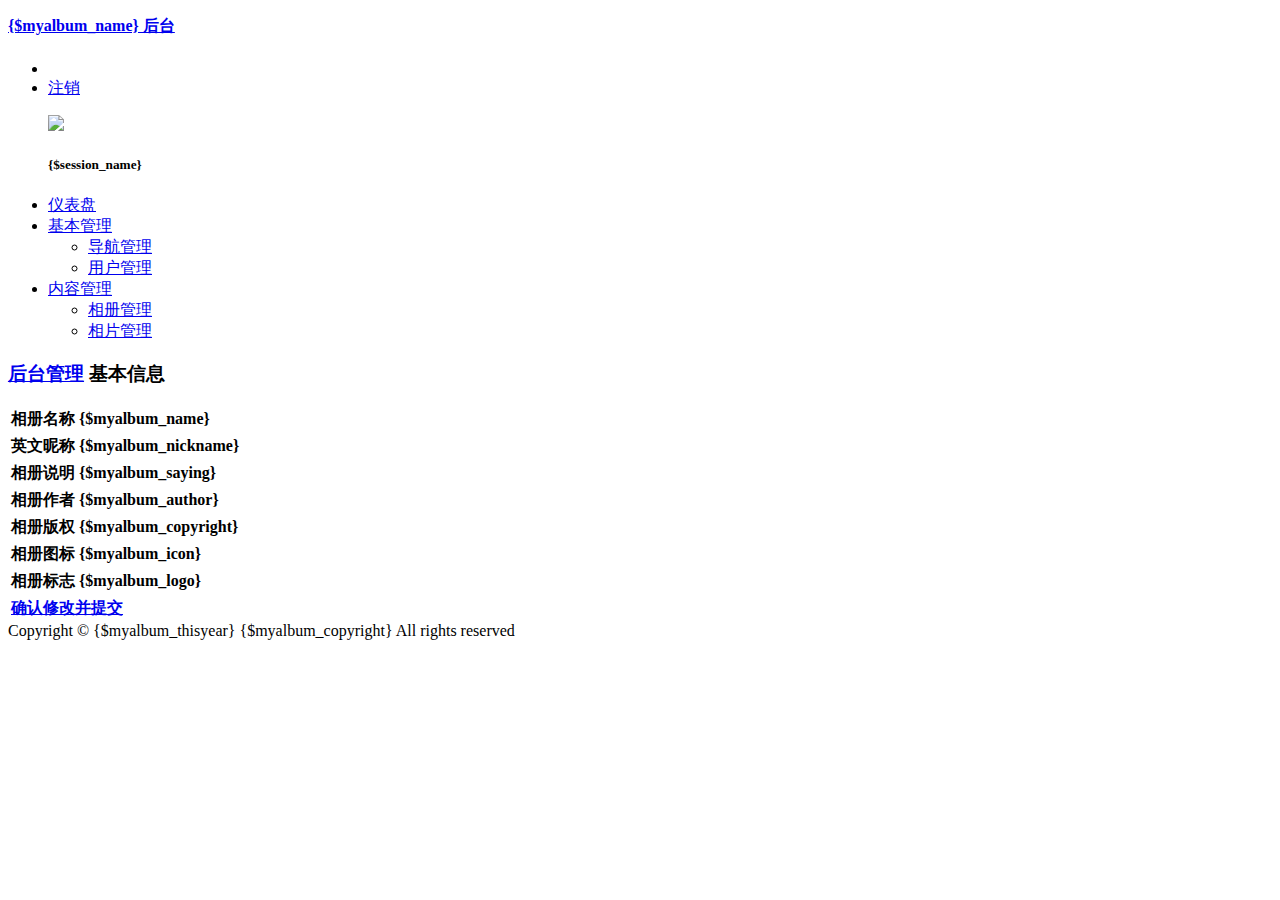
==== commit 40123a0c: "little fix" ====
--- a/AlbumManager/Home/View/Index/index.html
+++ b/AlbumManager/Home/View/Index/index.html
@@ -26,6 +26,7 @@
             <script src="https://oss.maxcdn.com/libs/respond.js/1.4.2/respond.min.js">
             </script>
         <![endif]-->
+        <script>var operator_id = '{$session_id}';</script>
     </head>
     <body>
         <section id="container">
@@ -137,70 +138,79 @@
                         基本信息
                     </h3>
                     <div class="row mt mb">
-                        <div class="col-md-12">
-
-                            <section class="task-panel tasks-widget pn-s">
-                                <table class="table table-bordered table-striped table-hover">
-                                    <tbody>
+                        <div class="col-md-12 table-responsive">
+                            <section class="task-panel tasks-widget pn-s">
+                                <table class="table table-bordered table-striped table-hover">
+                                    <tbody class="autoenter">
                                         <th class="col-xs-1 text-center">相册名称</th>
-                                        <th>{$myalbum_name}</th>
-                                    </tbody>
-                                </table>
-                            </section>
-
-                            <section class="task-panel tasks-widget pn-s">
-                                <table class="table table-bordered table-striped table-hover">
-                                    <tbody>
+                                        <th id="myalbum_name" contenteditable>{$myalbum_name}</th>
+                                    </tbody>
+                                </table>
+                            </section>
+
+                            <section class="task-panel tasks-widget pn-s">
+                                <table class="table table-bordered table-striped table-hover">
+                                    <tbody class="autoenter">
                                         <th class="col-xs-1 text-center">英文昵称</th>
-                                        <th>{$myalbum_nickname}</th>
-                                    </tbody>
-                                </table>
-                            </section>
-
-                            <section class="task-panel tasks-widget pn-s">
-                                <table class="table table-bordered table-striped table-hover">
-                                    <tbody>
+                                        <th id="myalbum_nickname" contenteditable>{$myalbum_nickname}</th>
+                                    </tbody>
+                                </table>
+                            </section>
+
+                            <section class="task-panel tasks-widget pn-s">
+                                <table class="table table-bordered table-striped table-hover">
+                                    <tbody class="autoenter">
                                         <th class="col-xs-1 text-center">相册说明</th>
-                                        <th>{$myalbum_saying}</th>
-                                    </tbody>
-                                </table>
-                            </section>
-
-                            <section class="task-panel tasks-widget pn-s">
-                                <table class="table table-bordered table-striped table-hover">
-                                    <tbody>
+                                        <th id="myalbum_saying" contenteditable>{$myalbum_saying}</th>
+                                    </tbody>
+                                </table>
+                            </section>
+
+                            <section class="task-panel tasks-widget pn-s">
+                                <table class="table table-bordered table-striped table-hover">
+                                    <tbody class="autoenter">
                                         <th class="col-xs-1 text-center">相册作者</th>
-                                        <th>{$myalbum_author}</th>
-                                    </tbody>
-                                </table>
-                            </section>
-
-                            <section class="task-panel tasks-widget pn-s">
-                                <table class="table table-bordered table-striped table-hover">
-                                    <tbody>
+                                        <th id="myalbum_author" contenteditable>{$myalbum_author}</th>
+                                    </tbody>
+                                </table>
+                            </section>
+
+                            <section class="task-panel tasks-widget pn-s">
+                                <table class="table table-bordered table-striped table-hover">
+                                    <tbody class="autoenter">
                                         <th class="col-xs-1 text-center">相册版权</th>
-                                        <th>{$myalbum_copyright}</th>
-                                    </tbody>
-                                </table>
-                            </section>
-
-                            <section class="task-panel tasks-widget pn-s">
-                                <table class="table table-bordered table-striped table-hover">
-                                    <tbody>
-                                        <th class="col-xs-1 text-center">相册LOGO</th>
-                                        <th>{$myalbum_logo}</th>
-                                    </tbody>
-                                </table>
-                            </section>
-
-                            <section class="task-panel tasks-widget pn-s">
-                                <table class="table table-bordered table-striped table-hover">
-                                    <tbody>
-                                        <th class="col-xs-1 text-center">相册ICON</th>
-                                        <th>{$myalbum_icon}</th>
-                                    </tbody>
-                                </table>
-                            </section>
+                                        <th id="myalbum_copyright" contenteditable>{$myalbum_copyright}</th>
+                                    </tbody>
+                                </table>
+                            </section>
+
+                            <section class="task-panel tasks-widget pn-s">
+                                <table class="table table-bordered table-striped table-hover">
+                                    <tbody class="autoenter">
+                                        <th class="col-xs-1 text-center">相册图标</th>
+                                        <th id="myalbum_icon" contenteditable>{$myalbum_icon}</th>
+                                    </tbody>
+                                </table>
+                            </section>
+                            
+                            <section class="task-panel tasks-widget pn-s">
+                                <table class="table table-bordered table-striped table-hover">
+                                    <tbody class="autoenter">
+                                        <th class="col-xs-1 text-center">相册标志</th>
+                                        <th id="myalbum_logo" contenteditable>{$myalbum_logo}</th>
+                                    </tbody>
+                                </table>
+                            </section>
+
+                            <a onclick="submit_main()" href="#">
+                                <section class="task-panel tasks-widget pn-s">
+                                    <table class="table table-bordered table-striped table-hover">
+                                        <tbody>
+                                            <th class="text-center">确认修改并提交</th>
+                                        </tbody>
+                                    </table>
+                                </section>
+                            </a>
                         </div>
                     </div>
             </section>
